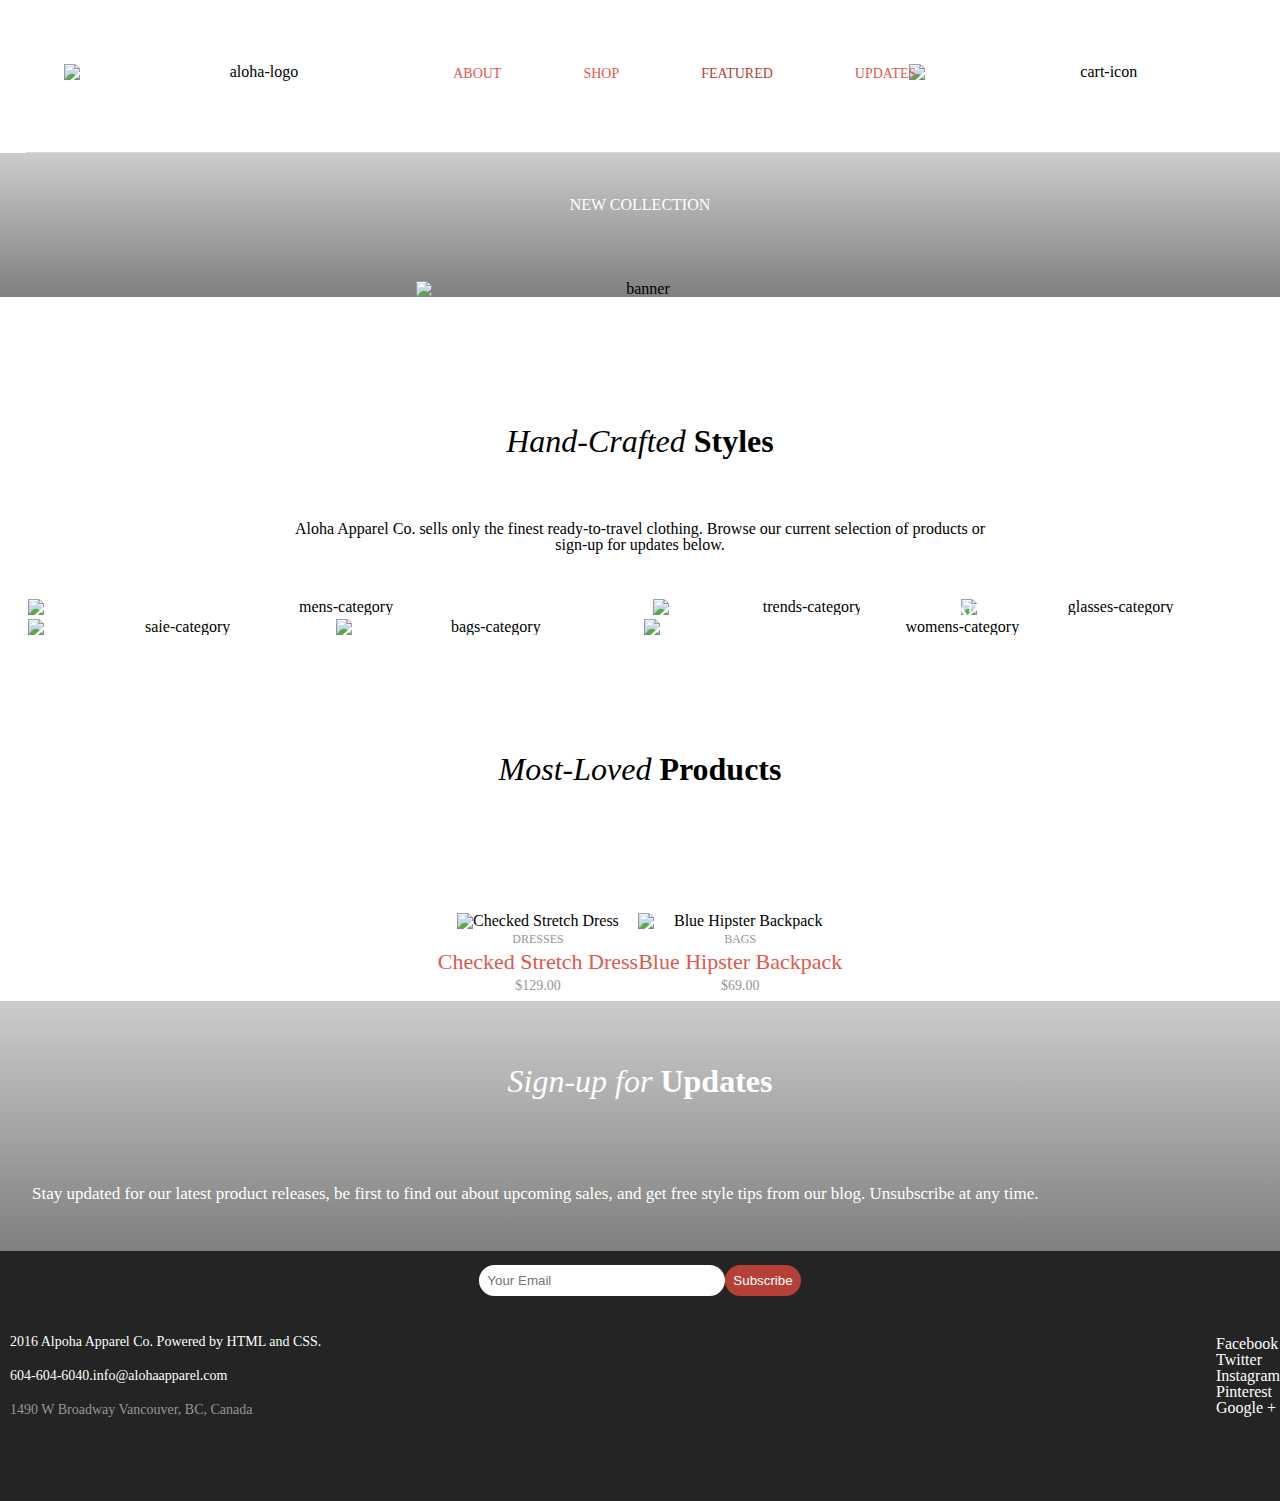
==== index.html @ bde4f37d "fix categories section" ====
<!DOCTYPE html>
<html lang="en">

<head>
    <meta charset="UTF-8">
    <meta name="viewport" content="width=device-width, inicial-scale=1">
    <link rel="stylesheet" href="css files/mobile-style.css">
    <link rel="stylesheet" href="css files/tablet-style.css">
    <link rel="stylesheet" href="css files/reset.css">
    <link rel="stylesheet" href="css files/stylesheet.css">
    <title>Aloha</title>
</head>

<body>
    <main>
        <header>
            <div class="icons">
                <img class="aloha-logo" src="images/aloha-logo.svg" alt="aloha-logo">
                <img class="cart-icon" src="images/cart-icon.svg" alt="cart-icon">
            </div>

            <nav class="navigation">
                <ul>
                    <li>
                        <p>ABOUT</p>
                    </li>
                    <li>
                        <p>SHOP</p>
                    </li>
                    <li>
                        <p>FEATURED</p>
                    </li>
                    <li>
                        <p>UPDATES</p>
                    </li>
                </ul>
            </nav>
        </header>

        <div class="banner">
            <img src="images/banner-girl.png" alt="banner">
            <div class="text">
                <p>NEW COLLECTION</p>
                <h1>Spring/Summer</h1>
                <h1>2016</h1>
            </div>
        </div>

        <div class="description">
            <div class="title">
                <h1 class="italic">Hand-Crafted</h1>
                <h1 class="bold"> Styles</h1>
            </div>
            <div class="paragraph">
                <p>Aloha Apparel Co. sells only the finest ready-to-travel clothing. Browse our current selection of products or sign-up for updates below.</p>
            </div>
        </div>

        <div class="shop">
            <div class="images">
                <img class="men" src="images/mens-category.jpg" alt="mens-category">
                <img class="trends" src="images/trends-category.jpg" alt="trends-category">
                <img class="glasses" src="images/glasses-category.jpg" alt="glasses-category">
                <img class="sale" src="images/sale-category.jpg" alt="sale-category">
                <img class="bags" src="images/bags-category.jpg" alt="bags-category">
                <img class="women" src="images/womens-category.jpg" alt="womens-category">
            </div>
            <div class="text">
                <p>MEN'S</p>
                <p>TRENDS</p>
                <p>GLASSES</p>
                <p>SALE</p>
                <p>BAGS</p>
                <p>WOMEN'S</p>
            </div>
        </div>

        <div class="featured">
            <div class="title">
                <h1 class="italic">Most-Loved</h1>
                <h1 class="bold"> Products</h1>
            </div>
            <div class="featured-products">
                <div class="desktop-product1">
                    <img class="blackDress" src="images/stretch-knit-dress.jpg" alt="Stretch Knit Dress">
                    <p class="categories">DRESSES</p>
                    <h1 class="description">Stretch Knit Dress</h1>
                    <p class="price">$169.00</p>
                </div>
                <div class="desktop-product2">
                    <img class="blueShirt" src="images/cotton-blue-shirt.jpg" alt="Cotton Blue Shirt">
                    <p class="categories">SHIRTS</p>
                    <h1 class="description">Cotton Blue Shirt</h1>
                    <p class="price">$89.00</p>
                </div>
                <div class="mobile-product">
                    <img class="redDress" src="images/checked-stretch-dress.jpg" alt="Checked Stretch Dress">
                    <p class="categories">DRESSES</p>
                    <h1 class="description">Checked Stretch Dress</h1>
                    <p class="price">$129.00</p>
                </div>
                <div class="tablet-product">
                    <img class="blueBag" src="images/blue-hipster-backpack.jpg" alt="Blue Hipster Backpack">
                    <p class="categories">BAGS</p>
                    <h1 class="description">Blue Hipster Backpack</h1>
                    <p class="price">$69.00</p>
                </div>
            </div>
        </div>
        <div class="updates">
            <div class="title">
                <h1 class="italic">Sign-up for</h1>
                <h1 class="bold"> Updates</h1>
            </div>
            <div class="paragraph">
                <p>Stay updated for our latest product releases, be first to find out about upcoming sales, and get free style tips from our blog. Unsubscribe at any time.</p>
            </div>
            <form class="subscription" action="">
                <input type="text" placeholder="Your Email">
                <input type="submit" value="Subscribe">
            </form>
        </div>

        <footer class="about">
            <div class="information">
                <p class="credits">2016 Alpoha Apparel Co. Powered by HTML and CSS.</p>
                <p class="contact">604-604-6040. <a>info@alohaapparel.com</a></p>
                <p class="address">1490 W Broadway Vancouver, BC, Canada</p>
            </div>

            <div class="social-media">
                <ul>
                    <li class="facebook"><i class="fab fa-facebook-f"></i></li>
                    <li class="twitter"><i class="fab fa-twitter"></i></li>
                    <li class="instagram"><i class="fab fa-instagram"></i></li>
                    <li class="pinterest"><i class="fab fa-pinterest"></i></li>
                    <li class="google-plus"><i class="fab fa-google-plus-g"></i></li>
                </ul>
                <ul class="mobile-display">
                    <li>Facebook</li>
                    <li>Twitter</li>
                    <li>Instagram</li>
                    <li>Pinterest</li>
                    <li>Google +</li>
                </ul>
            </div>
        </footer>
        <link rel="stylesheet" href="https://use.fontawesome.com/releases/v5.11.2/css/all.css" integrity="sha384-KA6wR/X5RY4zFAHpv/CnoG2UW1uogYfdnP67Uv7eULvTveboZJg0qUpmJZb5VqzN" crossorigin="anonymous">
    </main>
    <script src="main.js"></script>
</body>

</html>
---- css files/mobile-style.css ----
main {
    max-width: 100%;
    margin: 0 auto;
}

.icons {
    display: flex;
    justify-content: space-between;
    width: 95%;
    margin-top: 5%;
    margin-left: 2%;
    border-bottom: 1px solid #d7d7d7;
}

.icons img {
    width: 30%;
    height: 40px;
    margin-left: 3%;
    margin-bottom: 3%;
}

.cart-icon {
    margin-right: 1%;
}

.navigation {
    display: flex;
    justify-content: center;
    width: 100%;
    height: 40px;
}

.navigation ul {
    width: 90%;
    display: flex;
    justify-content: space-around;
    align-items: center;
}

.navigation li {
    font-family: "Raleway Medium";
    font-weight: 500;
    font-size: 14px;
    color: #e2574c;
}

.navigation li:nth-child(3) {
    color: #b64036;
}


/* End of header css  */

.banner {
    display: flex;
    flex-direction: column;
    align-items: center;
    background-image: linear-gradient(rgba(0, 0, 0, 0.2), rgba(0, 0, 0, 0.5)), url(../images/flower-bkgd.jpg);
    background-size: cover;
    width: 100%;
    height: auto;
    position: relative;
}

.banner img {
    margin-top: 10%;
    width: 35%;
}

.banner .text {
    display: flex;
    flex-direction: column;
    position: absolute;
    top: 30%;
    width: 100%;
    color: white;
}

.banner p {
    margin-bottom: 4%;
    font-family: "Raleway Medium";
    font-weight: 300;
}

.banner h1 {
    font-size: 30px;
    font-family: "Palyfair Dislpay";
    font-weight: 500;
    margin-top: 3%;
}


/* End of css for banner section */

.title {
    display: flex;
    justify-content: center;
    margin: 5% 0%;
    font-size: 32px;
}

.italic {
    font-family: "Pairfair Display";
    font-style: italic;
}

.bold {
    font-family: "Pairfair Display";
    font-weight: bold;
    padding-left: 8px;
}


/* End of italic and bold words */

.description {
    display: flex;
    flex-direction: column;
    align-items: center;
    height: 200px;
}

.description .title {
    margin-top: 10%;
}

.description .paragraph {
    display: flex;
    flex-wrap: wrap;
    width: 90%;
    margin-bottom: 5%;
    font-family: "Raleway Light";
    font-weight: 300;
    font-size: 16px;
}


/* End of descripition css */

.shop {
    display: flex;
    flex-direction: column;
    justify-content: space-between;
    width: 100%;
    position: relative;
}

.shop .images {
    display: flex;
    flex-wrap: wrap;
    width: 99%;
}

.shop img {
    border: 2px solid white;
    width: 49%;
}

.images .men {
    width: 100%;
}

.images .women {
    width: 100%;
}

.shop .text {
    display: flex;
    flex-wrap: wrap;
    justify-content: center;
    position: absolute;
    width: 100%;
    height: 100%;
    color: white;
}

.shop .text p {
    font-family: "Raleway Medium";
    font-weight: 500;
    font-size: 30px;
}

.shop .text p:first-child {
    position: absolute;
    top: 10%;
    left: 40%;
}

.shop .text p:last-child {
    position: absolute;
    bottom: 10%;
    left: 35%;
}

.shop .text p:nth-child(5) {
    position: absolute;
    right: 13%;
    bottom: 35%;
}

.shop .text p:nth-child(2) {
    position: absolute;
    top: 35%;
    left: 10%;
}

.shop .text p:nth-child(3) {
    position: absolute;
    top: 35%;
    right: 8%;
}

.shop .text p:nth-child(4) {
    position: absolute;
    left: 10%;
    bottom: 35%;
}


/* End of Categories section */

.featured {
    display: flex;
    flex-direction: column;
    justify-content: center;
    align-items: center;
    margin-top: 4%;
}

.featured-product {
    display: flex;
    flex-direction: column;
    justify-content: center;
    align-items: center;
}

.featured .title {
    margin-bottom: 10%;
}

.featured .description {
    width: 100%;
    height: auto;
    font-family: "PlayfairDisplay";
    font-size: 22px;
    color: #e2574c;
    margin: 3% 0;
}

.featured .categories {
    font-family: "Raleway";
    font-size: 12px;
    color: #969696;
    margin-top: 2%;
}

.featured .price {
    font-family: "/Project Aloha/stylesheet.css/Ralway-Light";
    font-weight: 300;
    font-size: 14px;
    margin-bottom: 4%;
    color: #969696;
}

.featured .tablet-product {
    display: none;
}

.desktop-product1 {
    display: none;
}

.desktop-product2 {
    display: none;
}


/* End of featured section */

.updates {
    display: flex;
    flex-direction: column;
    align-items: center;
    background-image: linear-gradient(rgba(0, 0, 0, 0.2), rgba(0, 0, 0, 0.5)), url(../images/wave-bkgd.jpg);
    background-size: cover;
    width: 100%;
    height: 250px;
}

.updates .title {
    color: white;
}

.updates .paragraph {
    display: flex;
    width: 95%;
}

.updates p {
    font-family: "Raleway";
    font-size: 17px;
    margin: 2% 0;
    color: white;
}

.updates .subscription {
    margin: 3% 0;
    display: flex;
}

.updates input {
    border-radius: 20px;
    padding: 5px;
}

.updates input:first-child {
    border: 3px solid white;
    width: 230px;
}

.updates input:last-child {
    position: relative;
    content: "Subscribe";
    color: white;
    background-color: #b64036;
    justify-content: center;
    border: solid #b64036;
}


/* End of updates section */

.about {
    width: 100%;
    height: 250px;
    display: flex;
    flex-direction: column;
    align-items: center;
    background-color: #242424;
}

.information {
    display: flex;
    flex-direction: column;
    align-items: center;
    height: auto;
    width: 70%;
}

.information p {
    color: white;
    font-family: "Playfair Display";
    font-size: 14px;
    margin: 10px;
}

.information p:last-child {
    color: #969696;
}

.credits {
    display: flex;
    flex-wrap: wrap;
    width: 70%;
}

.contact {
    display: flex;
    flex-wrap: wrap;
}

.address {
    display: flex;
    flex-wrap: wrap;
    width: 60%;
}

.social-media {
    margin-top: 7%;
    width: 35%;
}

.social-media ul {
    display: flex;
    justify-content: space-around;
    color: white;
}

.social-media .mobile-display {
    display: none;
}
---- css files/tablet-style.css ----
@media all and (min-width: 600px) {
    .icons {
        display: flex;
        justify-content: space-between;
        width: 100%;
        margin-top: 5%;
    }
    .icons img {
        width: 30%;
        height: 50px;
    }
    .cart-icon {
        margin-right: 1%;
    }
    .navigation {
        position: absolute;
        top: 6%;
        left: 8%;
        display: flex;
        justify-content: center;
        width: 70%;
        height: 40px;
    }
    .navigation ul {
        width: 90%;
        margin-left: 30%;
        display: flex;
        justify-content: space-evenly;
        align-items: center;
    }
    .navigation li {
        font-family: "Raleway Medium";
        font-weight: 500;
        font-size: 14px;
        color: #e2574c;
    }
    .navigation li:nth-child(3) {
        color: #b64036;
    }
    /* End of CSS for navigation and icons */
    .banner h1 {
        font-size: 30px;
        font-family: "Palyfair Dislpay";
        font-weight: 500;
        margin-top: 3%;
    }
    /* End of CSS for banner section */
    .description {
        height: 300px;
    }
    .description .paragraph {
        width: 55%;
    }
    /* End of CSS for description section */
    .shop {
        left: 2%;
    }
    .shop .men {
        width: 49%;
    }
    .shop img {
        width: 24%;
    }
    .shop .women {
        width: 49%;
    }
    .shop .text p:first-child {
        position: absolute;
        top: 23%;
        left: 17%;
    }
    .shop .text p:nth-child(2) {
        position: absolute;
        top: 23%;
        left: 53%;
    }
    .shop .text p:nth-child(3) {
        position: absolute;
        top: 23%;
        right: 6%;
    }
    .shop .text p:nth-child(4) {
        position: absolute;
        left: 7%;
        bottom: 23%;
    }
    .shop .text p:nth-child(5) {
        position: absolute;
        right: 58%;
        bottom: 23%;
    }
    .shop .text p:last-child {
        position: absolute;
        bottom: 23%;
        left: 65%;
    }
    /* End of CSS for shop section */
    .featured-products {
        display: flex;
    }
    .featured .tablet-product {
        display: flex;
        flex-direction: column;
    }
    .desktop-product1 {
        display: none;
    }
    .desktop-product2 {
        display: none;
    }
    /* End of CSS for featured section */
    .about {
        width: 100%;
        display: flex;
        flex-direction: row;
        justify-content: space-between;
    }
    .information {
        align-items: flex-start;
        justify-content: flex-start;
    }
    .information p:first-child {
        width: 41%;
        display: flex;
        flex-wrap: wrap;
    }
    .social-media {
        display: flex;
        justify-content: flex-end;
        height: auto;
        margin: 0;
    }
    .social-media ul {
        display: flex;
        flex-direction: column;
        align-items: center;
        justify-content: space-between;
    }
    .social-media .mobile-display {
        display: flex;
        display: column;
        align-items: flex-start;
        justify-content: space-between;
    }
}
---- css files/stylesheet.css ----
@font-face {
    font-family: 'Raleway';
    src: url('Raleway-Medium.eot');
    src: url('Raleway-Medium.eot?#iefix') format('embedded-opentype'),
        url('Raleway-Medium.woff2') format('woff2'),
        url('Raleway-Medium.woff') format('woff'),
        url('Raleway-Medium.ttf') format('truetype'),
        url('Raleway-Medium.svg#Raleway-Medium') format('svg');
    font-weight: 500;
    font-style: normal;
}

@font-face {
    font-family: 'Raleway';
    src: url('Raleway-Light.eot');
    src: url('Raleway-Light.eot?#iefix') format('embedded-opentype'),
        url('Raleway-Light.woff2') format('woff2'),
        url('Raleway-Light.woff') format('woff'),
        url('Raleway-Light.ttf') format('truetype'),
        url('Raleway-Light.svg#Raleway-Light') format('svg');
    font-weight: 300;
    font-style: normal;
}

@font-face {
    font-family: 'Raleway';
    src: url('Raleway-MediumItalic.eot');
    src: url('Raleway-MediumItalic.eot?#iefix') format('embedded-opentype'),
        url('Raleway-MediumItalic.woff2') format('woff2'),
        url('Raleway-MediumItalic.woff') format('woff'),
        url('Raleway-MediumItalic.ttf') format('truetype'),
        url('Raleway-MediumItalic.svg#Raleway-MediumItalic') format('svg');
    font-weight: 500;
    font-style: italic;
}

@font-face {
    font-family: 'Raleway';
    src: url('Raleway-LightItalic.eot');
    src: url('Raleway-LightItalic.eot?#iefix') format('embedded-opentype'),
        url('Raleway-LightItalic.woff2') format('woff2'),
        url('Raleway-LightItalic.woff') format('woff'),
        url('Raleway-LightItalic.ttf') format('truetype'),
        url('Raleway-LightItalic.svg#Raleway-LightItalic') format('svg');
    font-weight: 300;
    font-style: italic;
}

@font-face {
    font-family: 'Playfair Display';
    src: url('PlayfairDisplay-Italic.eot');
    src: url('PlayfairDisplay-Italic.eot?#iefix') format('embedded-opentype'),
        url('PlayfairDisplay-Italic.woff2') format('woff2'),
        url('PlayfairDisplay-Italic.woff') format('woff'),
        url('PlayfairDisplay-Italic.ttf') format('truetype'),
        url('PlayfairDisplay-Italic.svg#PlayfairDisplay-Italic') format('svg');
    font-weight: normal;
    font-style: italic;
}

@font-face {
    font-family: 'Playfair Display';
    src: url('PlayfairDisplay-BoldItalic.eot');
    src: url('PlayfairDisplay-BoldItalic.eot?#iefix') format('embedded-opentype'),
        url('PlayfairDisplay-BoldItalic.woff2') format('woff2'),
        url('PlayfairDisplay-BoldItalic.woff') format('woff'),
        url('PlayfairDisplay-BoldItalic.ttf') format('truetype'),
        url('PlayfairDisplay-BoldItalic.svg#PlayfairDisplay-BoldItalic') format('svg');
    font-weight: bold;
    font-style: italic;
}

@font-face {
    font-family: 'Playfair Display';
    src: url('PlayfairDisplay-Bold.eot');
    src: url('PlayfairDisplay-Bold.eot?#iefix') format('embedded-opentype'),
        url('PlayfairDisplay-Bold.woff2') format('woff2'),
        url('PlayfairDisplay-Bold.woff') format('woff'),
        url('PlayfairDisplay-Bold.ttf') format('truetype'),
        url('PlayfairDisplay-Bold.svg#PlayfairDisplay-Bold') format('svg');
    font-weight: bold;
    font-style: normal;
}

@font-face {
    font-family: 'Playfair Display';
    src: url('PlayfairDisplay-Regular.eot');
    src: url('PlayfairDisplay-Regular.eot?#iefix') format('embedded-opentype'),
        url('PlayfairDisplay-Regular.woff2') format('woff2'),
        url('PlayfairDisplay-Regular.woff') format('woff'),
        url('PlayfairDisplay-Regular.ttf') format('truetype'),
        url('PlayfairDisplay-Regular.svg#PlayfairDisplay-Regular') format('svg');
    font-weight: normal;
    font-style: normal;
}
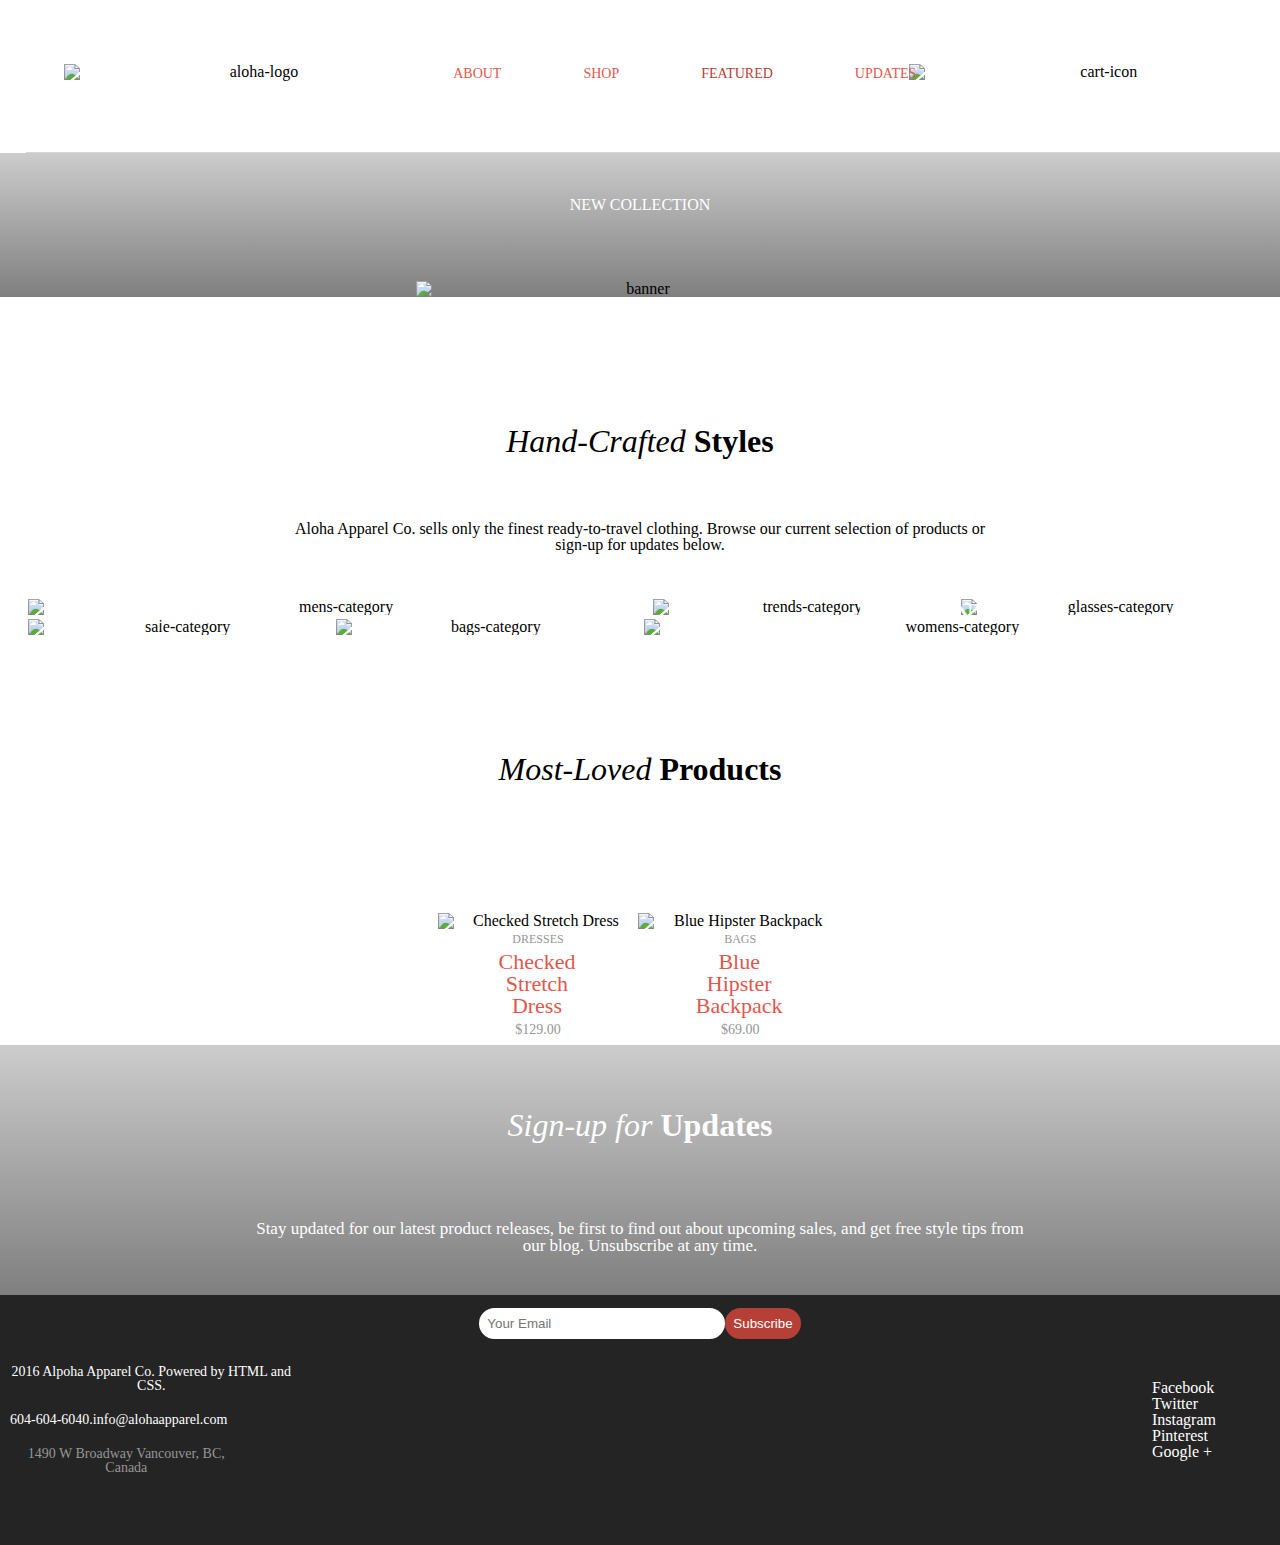
==== commit 74b6bb8d: "fix indentation for description in featured section and address in footer" ====
--- a/index.html
+++ b/index.html
@@ -123,9 +123,13 @@
 
         <footer class="about">
             <div class="information">
-                <p class="credits">2016 Alpoha Apparel Co. Powered by HTML and CSS.</p>
+                <div class="credits">
+                    <p>2016 Alpoha Apparel Co. Powered by HTML and CSS.</p>
+                </div>
                 <p class="contact">604-604-6040. <a>info@alohaapparel.com</a></p>
-                <p class="address">1490 W Broadway Vancouver, BC, Canada</p>
+                <div class="address">
+                    <p>1490 W Broadway Vancouver, BC, Canada</p>
+                </div>
             </div>
 
             <div class="social-media">
--- a/css files/mobile-style.css
+++ b/css files/mobile-style.css
@@ -354,7 +354,7 @@
     margin: 10px;
 }
 
-.information p:last-child {
+.information .address p {
     color: #969696;
 }
 
--- a/css files/tablet-style.css
+++ b/css files/tablet-style.css
@@ -102,6 +102,19 @@
         display: flex;
         flex-direction: column;
     }
+    .featured-products .description {
+        width: 50%;
+        justify-content: center;
+    }
+    .mobile-product {
+        display: flex;
+        flex-direction: column;
+        justify-content: center;
+    }
+    .featured-products h1 {
+        position: relative;
+        left: 24.5%;
+    }
     .desktop-product1 {
         display: none;
     }
@@ -109,6 +122,13 @@
         display: none;
     }
     /* End of CSS for featured section */
+    .updates {
+        background-position-y: bottom;
+    }
+    .updates .paragraph {
+        width: 60%;
+    }
+    /* End of CSS for updates section */
     .about {
         width: 100%;
         display: flex;
@@ -119,6 +139,14 @@
         align-items: flex-start;
         justify-content: flex-start;
     }
+    .information .credits {
+        width: 85%;
+        display: flex;
+        justify-content: flex-start;
+    }
+    .information .address {
+        width: 70%;
+    }
     .information p:first-child {
         width: 41%;
         display: flex;
@@ -128,7 +156,8 @@
         display: flex;
         justify-content: flex-end;
         height: auto;
-        margin: 0;
+        padding-right: 5%;
+        margin-top: 0%;
     }
     .social-media ul {
         display: flex;
